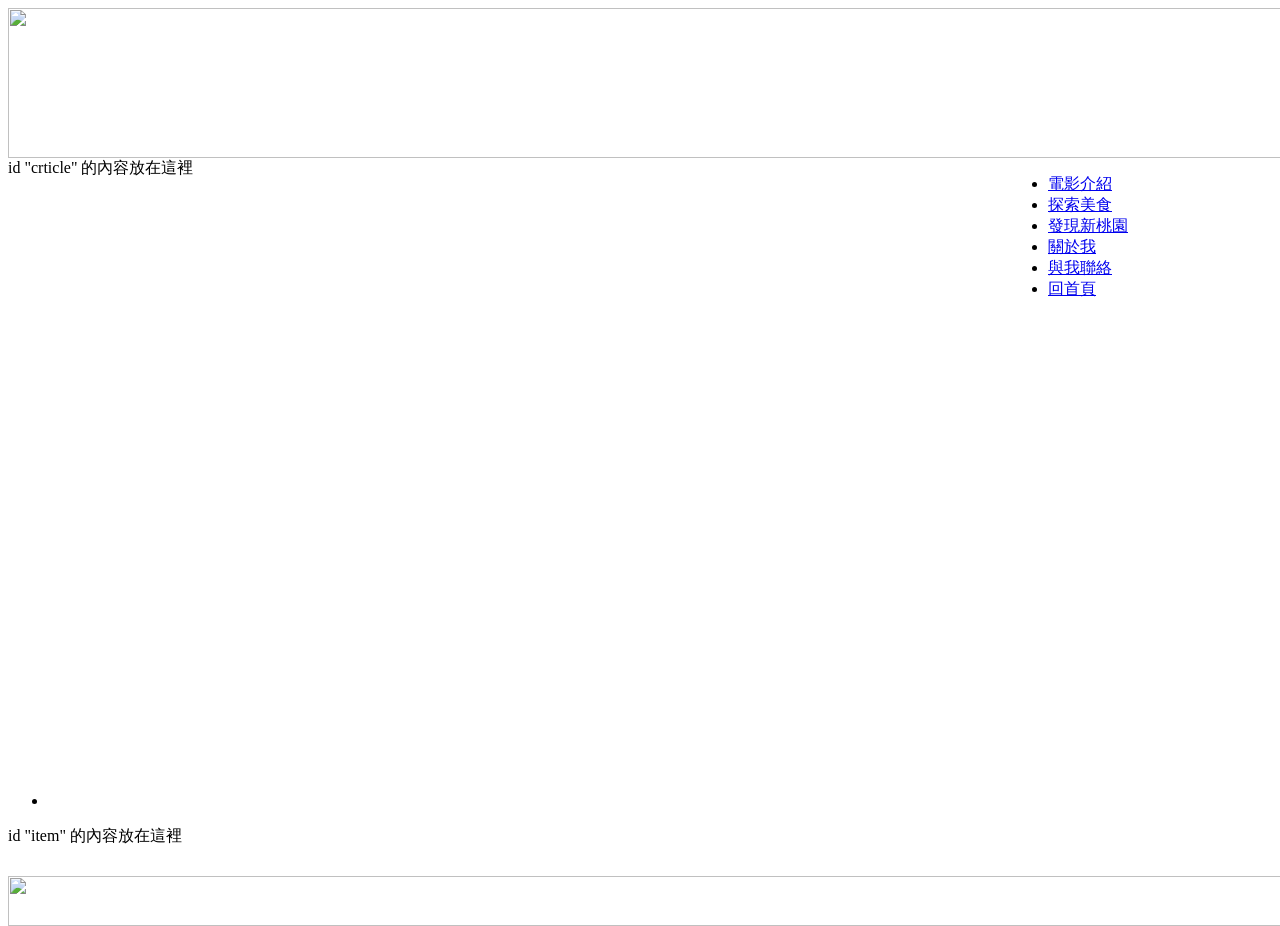
==== food.html @ ee57076e "Add files via upload" ====
<!DOCTYPE html PUBLIC "-//W3C//DTD XHTML 1.0 Transitional//EN" "http://www.w3.org/TR/xhtml1/DTD/xhtml1-transitional.dtd">
<html xmlns="http://www.w3.org/1999/xhtml">
<head>
<meta http-equiv="Content-Type" content="text/html; charset=utf-8" />
<title>多情城市</title>
<style type="text/css">
#Container {
	height: 800px;
	width: 1280px;
	margin-right: auto;
	margin-left: auto;
}
#Container {
	height: 800px;
	width: 1280px;
	margin-right: auto;
	margin-left: auto;
}
#header {
	height: 150px;
	width: 1280px;
}
#crticle {
	float: left;
	height: 600px;
	width: 1000px;
}
#crticle {
	float: left;
	height: 600px;
	width: 1000px;
}
#item {
	float: right;
	height: 600px;
	width: 280px;
}
#footer {
	float: left;
	height: 50px;
	width: 1280px;
}
</style><link href="SpryAssets/SpryMenuBarVertical.css" rel="stylesheet" type="text/css" />
<script src="SpryAssets/SpryMenuBar.js" type="text/javascript"></script>
</head>

<body>
<div id="Container">
  <div id="header"><img src="images/blue2.jpg" width="1280" height="150" /></div>
  <div id="crticle"> id "crticle" 的內容放在這裡</div>
  <div id="item"><ul id="MenuBar1" class="MenuBarVertical">
      <li><a href="main.html">電影介紹</a></li>
      <li><a href="food.html">探索美食</a></li>
      <li><a href="movie.html">發現新桃園</a></li>
      <li><a href="new.html">關於我</a></li>
      <li><a href="me.html">與我聯絡</a>      </li>
      <li><a href="index.html">回首頁</a></li>
    </ul></div>
  <p>&nbsp;</p>
  <ul>
    <li></li>
  </ul>
    <div id="footer"> id "item" 的內容放在這裡</div>
  
<img src="images/pp.jpg" width="1280" height="50" /></div>
</body>
</html>
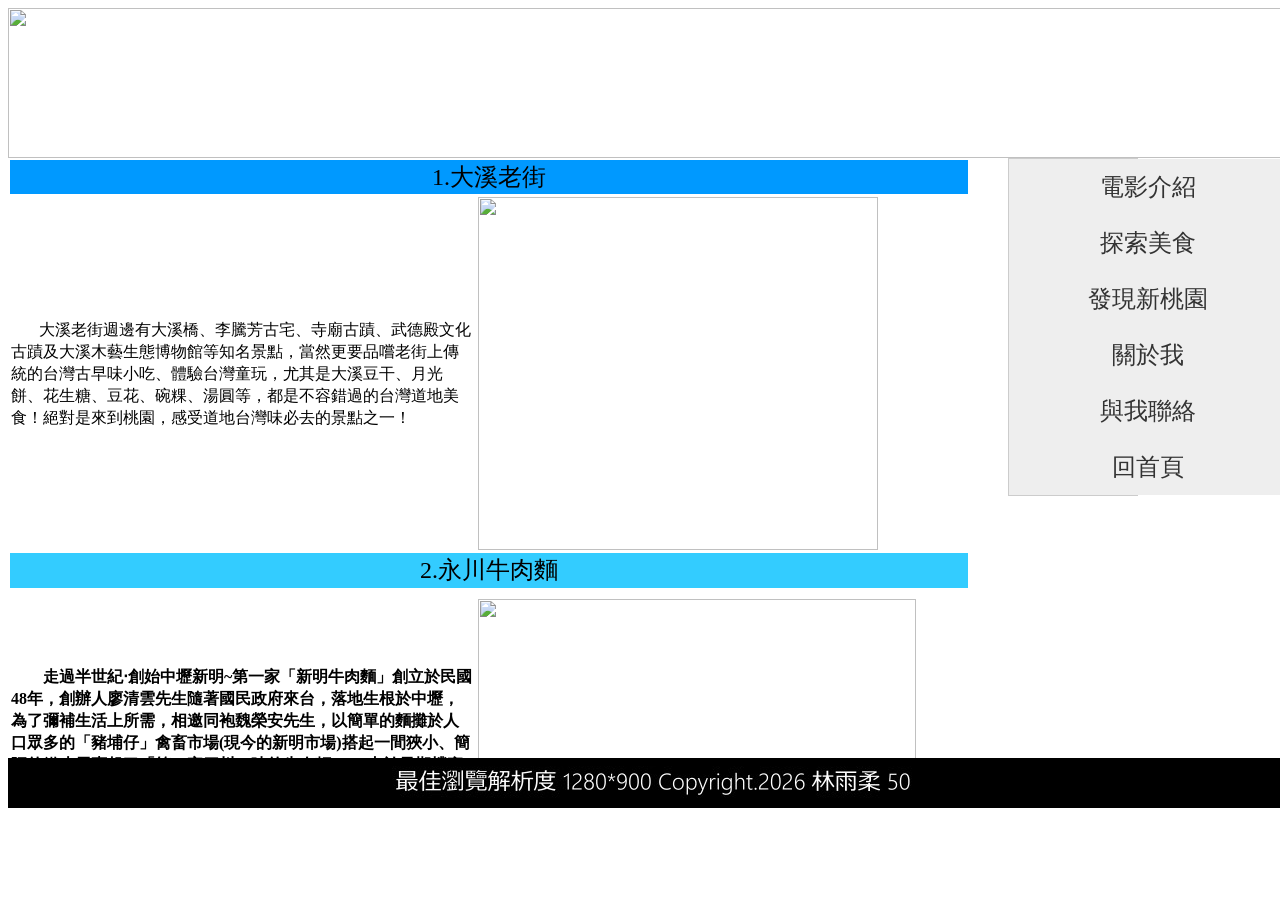
==== commit 0c0cbfb8: "Add files via upload" ====
--- a/food.html
+++ b/food.html
@@ -24,11 +24,13 @@
 	float: left;
 	height: 600px;
 	width: 1000px;
+	overflow: auto;
 }
 #crticle {
 	float: left;
 	height: 600px;
 	width: 1000px;
+	overflow: auto;
 }
 #item {
 	float: right;
@@ -40,14 +42,72 @@
 	height: 50px;
 	width: 1280px;
 }
+.textword {
+	font-family: "微軟正黑體";
+	font-size: 16px;
+	line-height: 22px;
+}
+.texttitle {
+	font-family: "微軟正黑體";
+	font-size: 24px;
+}
 </style><link href="SpryAssets/SpryMenuBarVertical.css" rel="stylesheet" type="text/css" />
 <script src="SpryAssets/SpryMenuBar.js" type="text/javascript"></script>
+<script type="text/javascript">
+function MM_preloadImages() { //v3.0
+  var d=document; if(d.images){ if(!d.MM_p) d.MM_p=new Array();
+    var i,j=d.MM_p.length,a=MM_preloadImages.arguments; for(i=0; i<a.length; i++)
+    if (a[i].indexOf("#")!=0){ d.MM_p[j]=new Image; d.MM_p[j++].src=a[i];}}
+}
+
+function MM_swapImgRestore() { //v3.0
+  var i,x,a=document.MM_sr; for(i=0;a&&i<a.length&&(x=a[i])&&x.oSrc;i++) x.src=x.oSrc;
+}
+
+function MM_findObj(n, d) { //v4.01
+  var p,i,x;  if(!d) d=document; if((p=n.indexOf("?"))>0&&parent.frames.length) {
+    d=parent.frames[n.substring(p+1)].document; n=n.substring(0,p);}
+  if(!(x=d[n])&&d.all) x=d.all[n]; for (i=0;!x&&i<d.forms.length;i++) x=d.forms[i][n];
+  for(i=0;!x&&d.layers&&i<d.layers.length;i++) x=MM_findObj(n,d.layers[i].document);
+  if(!x && d.getElementById) x=d.getElementById(n); return x;
+}
+
+function MM_swapImage() { //v3.0
+  var i,j=0,x,a=MM_swapImage.arguments; document.MM_sr=new Array; for(i=0;i<(a.length-2);i+=3)
+   if ((x=MM_findObj(a[i]))!=null){document.MM_sr[j++]=x; if(!x.oSrc) x.oSrc=x.src; x.src=a[i+2];}
+}
+</script>
 </head>
 
-<body>
+<body onload="MM_preloadImages('images/大溪2.jpg','images/牛肉麵2.jpg','images/壽司2.jpg')">
 <div id="Container">
-  <div id="header"><img src="images/blue2.jpg" width="1280" height="150" /></div>
-  <div id="crticle"> id "crticle" 的內容放在這裡</div>
+  <div id="header"><img src="images/blue2 .jpg" width="1280" height="150" /></div>
+  <div id="crticle">
+    <table width="962" height="1160" border="0">
+      <tr>
+        <td colspan="2" bgcolor="#0099FF"> <div align="center" class="texttitle">1.大溪老街</div></td>
+      </tr>
+      <tr>
+        <td width="463" height="152">   &nbsp;&nbsp; &nbsp; &nbsp;  <span class="textword">大溪老街週邊有大溪橋、李騰芳古宅、寺廟古蹟、武德殿文化古蹟及大溪木藝生態博物館等知名景點，當然更要品嚐老街上傳統的台灣古早味小吃、體驗台灣童玩，尤其是大溪豆干、月光餅、花生糖、豆花、碗粿、湯圓等，都是不容錯過的台灣道地美食！絕對是來到桃園，感受道地台灣味必去的景點之一！</span><br /></td>
+        <td width="489"><img src="images/大溪.jpg" name="p01" width="400" height="353" id="p01" onmouseover="MM_swapImage('p01','','images/大溪2.jpg',1)" onmouseout="MM_swapImgRestore()" /></td>
+      </tr>
+      <tr>
+        <td colspan="2" bgcolor="#33CCFF"><div align="center" class="texttitle">2.永川牛肉麵</div></td>
+      </tr>
+      <tr>
+        <td height="349"><h2><span class="textword">&nbsp;&nbsp;&nbsp;&nbsp;&nbsp;&nbsp;&nbsp; 走過半世紀‧創始中壢新明~第一家「新明牛肉麵」創立於民國48年，創辦人廖清雲先生隨著國民政府來台，落地生根於中壢，為了彌補生活上所需，相邀同袍魏榮安先生，以簡單的麵攤於人口眾多的「豬埔仔」禽畜市場(現今的新明市場)搭起一間狹小、簡陋的鐵皮屋賣起了「第一家四川口味的牛肉麵」。 由於早期樸實的農業社會吃牛肉均為禁忌，因此麵攤並未掛牌營業，反倒是老饕們口耳相傳新明市場旁有一家好吃的牛肉麵攤，「新明牛肉麵」的名號因此傳開，幾十年來大家就只認那獨特的川辣香氣，這股香氣也帶領著新明牛肉麵，走過整整半個世紀。</span><br />
+        </h2></td>
+        <td><img src="images/牛肉麵.jpg" name="p02" width="438" height="333" id="p02" onmouseover="MM_swapImage('p02','','images/牛肉麵2.jpg',1)" onmouseout="MM_swapImgRestore()" /></td>
+      </tr>
+      <tr>
+        <td colspan="2" bgcolor="#9999FF"><div align="center" class="texttitle">3.老賊壽司</div></td>
+      </tr>
+      <tr>
+        <td height="268" class="textword">&nbsp;&nbsp;&nbsp;&nbsp;桃園在地老字號「老賊壽司」成立於1998年，位於桃園市中正路大廟後方，以高CP值、超過30至40種多元花式壽司口味而聞名。老闆李成興因兒時外號「老垂」諧音被喚作「老賊」而得名。該店主打平價美味，從早餐時段即開始營業，是當地著名的熱門排隊美食。<span jsuid="KE9Smf_f" jsaction="rcuQ6b:&amp;KE9Smf_f|npT2md" jscontroller="udAs2b" data-sfc-root="c" data-wiz-uids="KE9Smf_g,KE9Smf_h" data-sfc-cb=""><span data-animation-atomic="" data-wiz-attrbind="class=KE9Smf_f/TKHnVd"><span aria-hidden="true"> </span></span></span></td>
+        <td><img src="images/壽司JPG.jpg" name="p03" width="467" height="335" id="p03" onmouseover="MM_swapImage('p03','','images/壽司2.jpg',1)" onmouseout="MM_swapImgRestore()" ></td>
+      </tr>
+    </table>
+  </div>
   <div id="item"><ul id="MenuBar1" class="MenuBarVertical">
       <li><a href="main.html">電影介紹</a></li>
       <li><a href="food.html">探索美食</a></li>
@@ -56,12 +116,8 @@
       <li><a href="me.html">與我聯絡</a>      </li>
       <li><a href="index.html">回首頁</a></li>
     </ul></div>
-  <p>&nbsp;</p>
-  <ul>
-    <li></li>
-  </ul>
-    <div id="footer"> id "item" 的內容放在這裡</div>
+  <div id="footer"><img src="images/pp.jpg" width="1280" height="50" /></div>
   
-<img src="images/pp.jpg" width="1280" height="50" /></div>
+</div>
 </body>
 </html>
--- a/SpryAssets/SpryMenuBarVertical.css
+++ b/SpryAssets/SpryMenuBarVertical.css
@@ -0,0 +1,148 @@
+@charset "UTF-8";
+
+/* SpryMenuBarVertical.css - version 0.6 - Spry Pre-Release 1.6.1 */
+
+/* Copyright (c) 2006. Adobe Systems Incorporated. All rights reserved. */
+
+/*******************************************************************************
+
+ LAYOUT INFORMATION: describes box model, positioning, z-order
+
+ *******************************************************************************/
+
+/* The outermost container of the Menu Bar, a fixed width box with no margin or padding */
+ul.MenuBarVertical
+{
+	margin: 0;
+	padding: 0;
+	list-style-type: none;
+	font-size: 100%;
+	cursor: default;
+	width: 8em;
+}
+/* Set the active Menu Bar with this class, currently setting z-index to accomodate IE rendering bug: http://therealcrisp.xs4all.nl/meuk/IE-zindexbug.html */
+ul.MenuBarActive
+{
+	z-index: 1000;
+}
+/* Menu item containers, position children relative to this container and are same fixed width as parent */
+ul.MenuBarVertical li
+{
+	margin: 0;
+	padding: 0;
+	list-style-type: none;
+	font-size: 150%;
+	position: relative;
+	text-align: center;
+	cursor: pointer;
+	width: 11.6em;
+}
+/* Submenus should appear slightly overlapping to the right (95%) and up (-5%) with a higher z-index, but they are initially off the left side of the screen (-1000em) */
+ul.MenuBarVertical ul
+{
+	margin: -5% 0 0 95%;
+	padding: 0;
+	list-style-type: none;
+	font-size: 100%;
+	position: absolute;
+	z-index: 1020;
+	cursor: default;
+	width: 8.2em;
+	left: -1000em;
+	top: 0;
+}
+/* Submenu that is showing with class designation MenuBarSubmenuVisible, we set left to 0 so it comes onto the screen */
+ul.MenuBarVertical ul.MenuBarSubmenuVisible
+{
+	left: 0;
+}
+/* Menu item containers are same fixed width as parent */
+ul.MenuBarVertical ul li
+{
+	width: 8.2em;
+}
+
+/*******************************************************************************
+
+ DESIGN INFORMATION: describes color scheme, borders, fonts
+
+ *******************************************************************************/
+
+/* Outermost menu container has borders on all sides */
+ul.MenuBarVertical
+{
+	border: 1px solid #CCC;
+}
+/* Submenu containers have borders on all sides */
+ul.MenuBarVertical ul
+{
+	border: 1px solid #CCC;
+}
+/* Menu items are a light gray block with padding and no text decoration */
+ul.MenuBarVertical a
+{
+	display: block;
+	cursor: pointer;
+	background-color: #EEE;
+	padding: 0.5em 0.75em;
+	color: #333;
+	text-decoration: none;
+}
+/* Menu items that have mouse over or focus have a blue background and white text */
+ul.MenuBarVertical a:hover, ul.MenuBarVertical a:focus
+{
+	background-color: #33C;
+	color: #FFF;
+}
+/* Menu items that are open with submenus are set to MenuBarItemHover with a blue background and white text */
+ul.MenuBarVertical a.MenuBarItemHover, ul.MenuBarVertical a.MenuBarItemSubmenuHover, ul.MenuBarVertical a.MenuBarSubmenuVisible
+{
+	background-color: #33C;
+	color: #FFF;
+}
+
+/*******************************************************************************
+
+ SUBMENU INDICATION: styles if there is a submenu under a given menu item
+
+ *******************************************************************************/
+
+/* Menu items that have a submenu have the class designation MenuBarItemSubmenu and are set to use a background image positioned on the far left (95%) and centered vertically (50%) */
+ul.MenuBarVertical a.MenuBarItemSubmenu
+{
+	background-image: url(SpryMenuBarRight.gif);
+	background-repeat: no-repeat;
+	background-position: 95% 50%;
+}
+
+/* Menu items that are open with submenus have the class designation MenuBarItemSubmenuHover and are set to use a "hover" background image positioned on the far left (95%) and centered vertically (50%) */
+ul.MenuBarVertical a.MenuBarItemSubmenuHover
+{
+	background-image: url(SpryMenuBarRightHover.gif);
+	background-repeat: no-repeat;
+	background-position: 95% 50%;
+}
+
+/*******************************************************************************
+
+ BROWSER HACKS: the hacks below should not be changed unless you are an expert
+
+ *******************************************************************************/
+
+/* HACK FOR IE: to make sure the sub menus show above form controls, we underlay each submenu with an iframe */
+ul.MenuBarVertical iframe
+{
+	position: absolute;
+	z-index: 1010;
+	filter:alpha(opacity:0.1);
+}
+/* HACK FOR IE: to stabilize appearance of menu items; the slash in float is to keep IE 5.0 from parsing */
+@media screen, projection
+{
+	ul.MenuBarVertical li.MenuBarItemIE
+	{
+		display: inline;
+		f\loat: left;
+		background: #FFF;
+	}
+}
